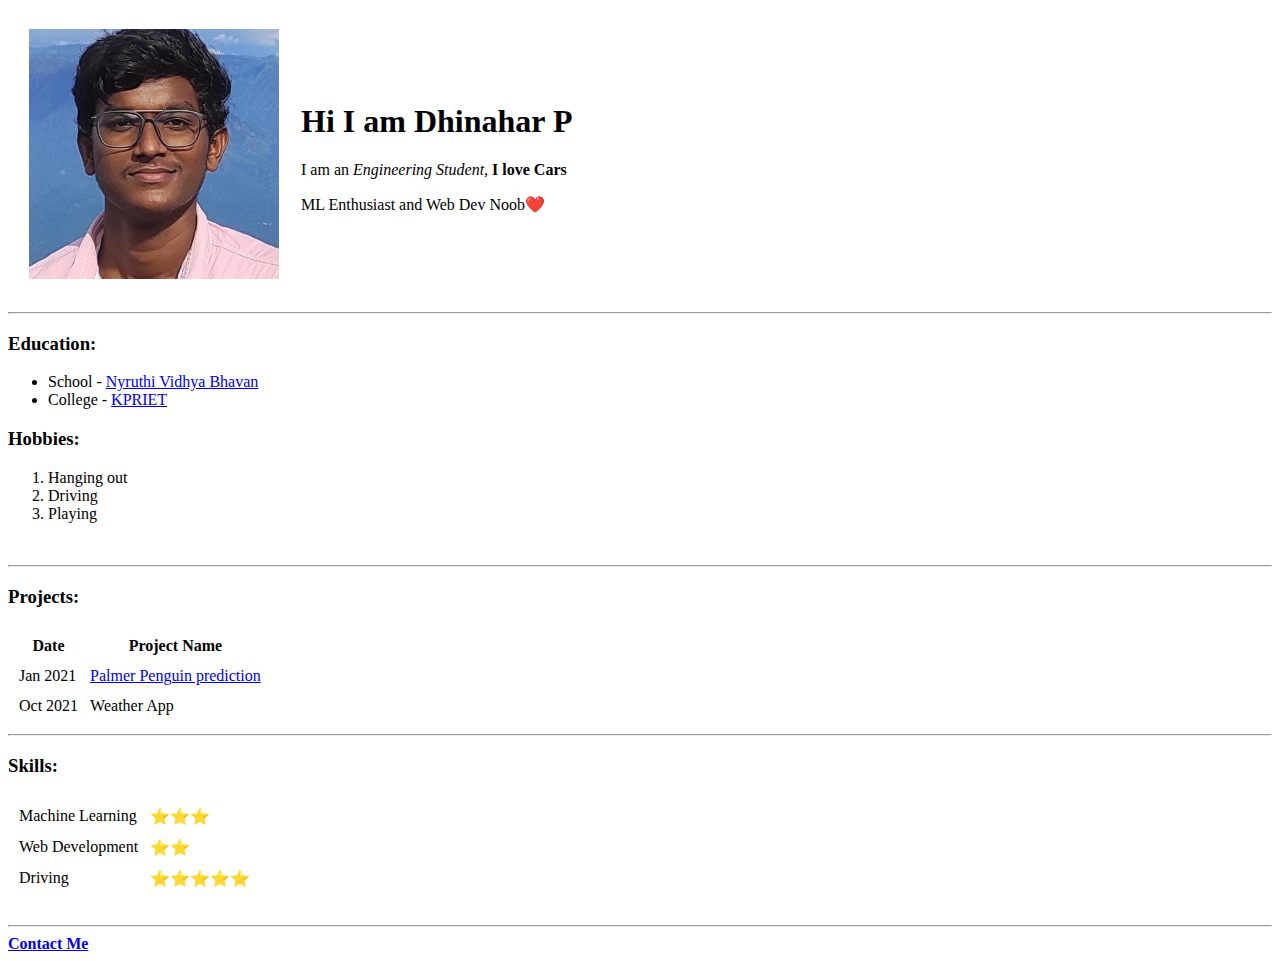
==== index.html @ 83f5f79e "Add files via upload" ====
<!DOCTYPE html>
<html lang="en">
<head>
    <meta charset="UTF-8">
    <meta http-equiv="X-UA-Compatible" content="IE=edge">
    <meta name="viewport" content="width=device-width, initial-scale=1.0">
    <title>Dhinahar's Resume</title>
    <link rel="stylesheet" href="css/styles.css">
</head>
<!-- style="background-color: plum;"  inline css-->
<body >
    <table cellspacing="20">
        <tr>
            <td><img src="dhina.png" alt="Dhina picture"
                width="250"
                height="250"></td>
            <td><h1> Hi I am Dhinahar P</h1>
                <p>I am an <em>Engineering Student, </em><strong>I love Cars</strong></p>
                <p>ML Enthusiast and Web Dev Noob❤️</p></td>
        </tr>
    </table>
    <hr>
    <h3>Education:</h3>
    <ul>
        <li>School - <a href="http://www.nyruthi.in/">Nyruthi Vidhya Bhavan</a> </li>
        <li>College - <a href="https://www.kpriet.ac.in/">KPRIET</a> </li>
    </ul>
    <h3>Hobbies:</h3>
    <ol>
        <li>Hanging out</li>
        <li>Driving</li>
        <li>Playing</li>
    </ol>
    <br>
    <hr>
    <h3>Projects:</h3>
    <table cellspacing="10" >
        <thead>
            <tr>
                <th>Date</th>
                <th>Project Name</th>
            </tr>
        </thead>
        <tbody>
            <tr>
                <td>Jan 2021</td>
                <td> <a href="https://github.com/Dhinahar12/penguin-prediction"> Palmer Penguin prediction</a></td>
            </tr>
            <tr>
                <td>Oct 2021</td>
                <td>Weather App</td>
            </tr>
        </tbody>
    </table>
    <hr>
    <h3>Skills:</h3>
    <table cellspacing="10">
        <!-- <thead>
            <tr>
                <th>Skills</th>
                <th>Stars</th>
            </tr>
        </thead> -->
       <tbody>
           <tr>
               <td>Machine Learning</td>
               <td> ⭐⭐⭐</td>
           </tr>
           <tr>
               <td>Web Development</td>
               <td>⭐⭐</td>  
           </tr>
           <tr>
               <td>Driving</td>
               <td>⭐⭐⭐⭐⭐</td>
           </tr>      
       </tbody>
    </table>
    <br>
    <hr>
    <a href="contact.html"> <strong>Contact Me</strong></a>
</body>
</html>
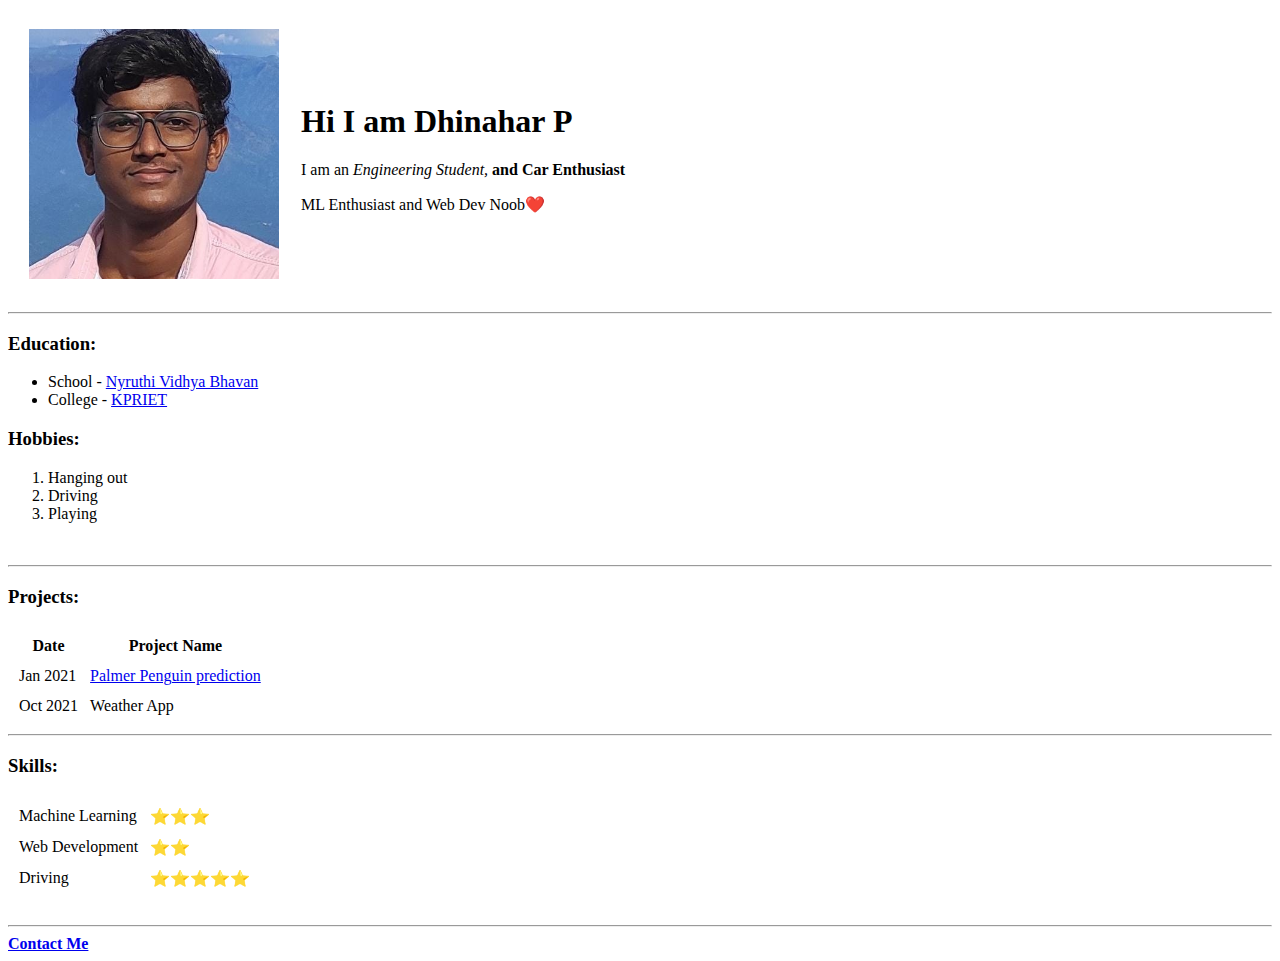
==== commit 523a890e: "Updated" ====
--- a/index.html
+++ b/index.html
@@ -15,7 +15,7 @@
                 width="250"
                 height="250"></td>
             <td><h1> Hi I am Dhinahar P</h1>
-                <p>I am an <em>Engineering Student, </em><strong>I love Cars</strong></p>
+                <p>I am an <em>Engineering Student, </em><strong> and Car Enthusiast</strong></p>
                 <p>ML Enthusiast and Web Dev Noob❤️</p></td>
         </tr>
     </table>
@@ -80,4 +80,4 @@
     <hr>
     <a href="contact.html"> <strong>Contact Me</strong></a>
 </body>
-</html>+</html>
